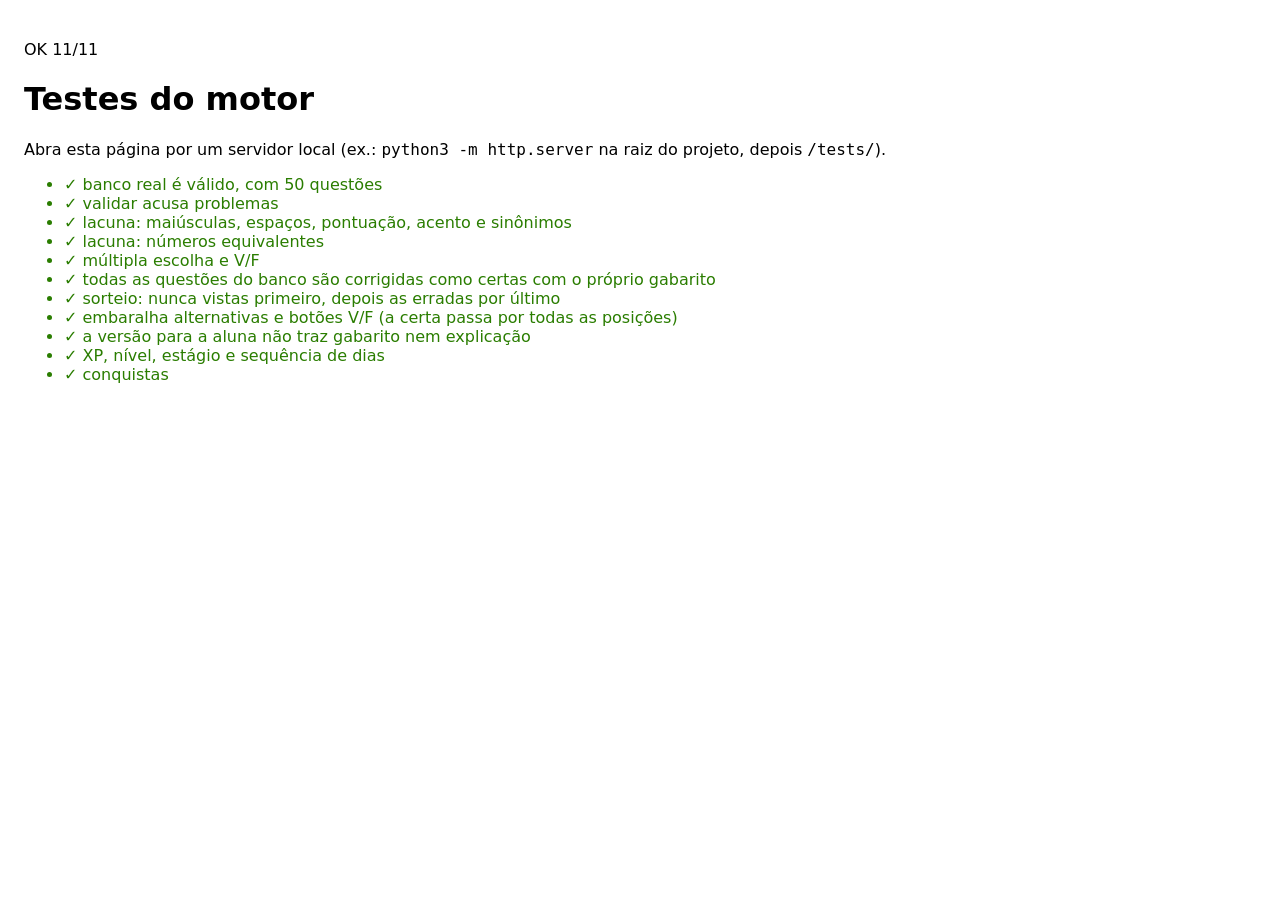
==== tests/index.html @ 928e8477 "Simulado de Geografia (Região Sul, P1) como site estático Co-Authored-By: Claude Sonnet 5.5 <noreply" ====
<!doctype html>
<html lang="pt-BR">
<head>
  <meta charset="utf-8">
  <title>Testes do motor</title>
  <style>body{font:16px system-ui;padding:1rem}li.ok{color:#2a7d00}li.erro{color:#b00020;font-weight:700}</style>
</head>
<body>
  <h1>Testes do motor</h1>
  <p>Abra esta página por um servidor local (ex.: <code>python3 -m http.server</code> na raiz do projeto, depois <code>/tests/</code>).</p>
  <ul id="lista"></ul>
  <script type="module">
    import * as M from "../js/motor.js";
    const banco = await (await fetch("../questoes/geografia-regiao-sul.json")).json();
    const qs = banco.questoes;
    const lista = document.getElementById("lista");
    let falhas = 0, total = 0;
    const igual = (a, b, msg) => { if (JSON.stringify(a) !== JSON.stringify(b)) throw new Error(`${msg || ""} esperado ${JSON.stringify(b)}, veio ${JSON.stringify(a)}`); };
    const ok = (c, msg) => { if (!c) throw new Error(msg || "condição falsa"); };
    function teste(nome, fn) {
      total++;
      const li = document.createElement("li");
      try { fn(); li.className = "ok"; li.textContent = "✓ " + nome; }
      catch (e) { falhas++; li.className = "erro"; li.textContent = `✗ ${nome}: ${e.message}`; }
      lista.append(li);
    }

    teste("banco real é válido, com 50 questões", () => { igual(qs.length, 50); igual(M.validar(banco), []); });

    teste("validar acusa problemas", () => {
      const ruim = { questoes: [
        { id: 1, topico: "x", enunciado: "e", explicacao: "x", tipo: "mc", correta: "a", erradas: ["a", "b"] },
        { id: 1, topico: "x", enunciado: "e", explicacao: "x", tipo: "vf", resposta: "sim" },
      ] };
      const p = M.validar(ruim).join("|");
      ok(p.includes("repetidas") && p.includes("repetido") && p.includes("true ou false"), p);
    });

    teste("lacuna: maiúsculas, espaços, pontuação, acento e sinônimos", () => {
      const q = { tipo: "lacuna", resposta: "araucárias", aceitas: ["araucária"] };
      ok(M.corrigir(q, " Araucárias. ").correta);
      const r = M.corrigir(q, "araucarias");
      ok(r.correta && r.aviso === "acento");
      ok(!M.corrigir(q, "pinheiros").correta);
      ok(!M.corrigir(q, "").correta);
    });

    teste("lacuna: números equivalentes", () => {
      const q = { tipo: "lacuna", resposta: "14,7", aceitas: ["14,7%"] };
      ok(M.corrigir(q, "14.7").correta && M.corrigir(q, "14,7%").correta);
      ok(!M.corrigir(q, "147").correta);
    });

    teste("múltipla escolha e V/F", () => {
      const mc = { tipo: "mc", correta: "Rio Uruguai", erradas: ["a", "b"] };
      ok(M.corrigir(mc, "Rio Uruguai").correta && !M.corrigir(mc, "a").correta);
      const vf = { tipo: "vf", resposta: false };
      ok(M.corrigir(vf, "Falso").correta && !M.corrigir(vf, "Verdadeiro").correta);
    });

    teste("todas as questões do banco são corrigidas como certas com o próprio gabarito", () => {
      for (const q of qs) {
        const resp = q.tipo === "mc" ? q.correta : q.tipo === "vf" ? (q.resposta ? "Verdadeiro" : "Falso") : q.resposta;
        ok(M.corrigir(q, resp).correta, `questão ${q.id}`);
        if (q.tipo === "mc") for (const e of q.erradas) ok(!M.corrigir(q, e).correta, `questão ${q.id}: errada aceita`);
        if (q.tipo === "lacuna") for (const a of q.aceitas || []) ok(M.corrigir(q, a).correta, `questão ${q.id}: aceita "${a}"`);
      }
    });

    teste("sorteio: nunca vistas primeiro, depois as erradas por último", () => {
      let hist = {};
      qs.slice(0, 30).forEach((q, i) => { hist[q.id] = { vezes: 1, ultima_correta: true, ultima_em: `2026-10-0${1 + (i % 5)}T10:00:00` }; });
      qs.slice(0, 5).forEach((q) => { hist[q.id].ultima_correta = false; });
      let ids = M.sortearRodada(qs, hist, M.criarRng(1));
      igual(ids.length, 20); igual(new Set(ids).size, 20);
      igual([...ids].sort((a, b) => a - b), qs.slice(30).map((q) => q.id));
      hist = {};
      qs.slice(0, 45).forEach((q) => { hist[q.id] = { vezes: 1, ultima_correta: true, ultima_em: "2026-10-01T10:00:00" }; });
      qs.slice(0, 10).forEach((q) => { hist[q.id].ultima_correta = false; });
      const set = new Set(M.sortearRodada(qs, hist, M.criarRng(2)));
      ok(qs.slice(45).every((q) => set.has(q.id)), "as 5 não vistas devem entrar");
      ok(qs.slice(0, 10).every((q) => set.has(q.id)), "as 10 erradas devem entrar");
    });

    teste("embaralha alternativas e botões V/F (a certa passa por todas as posições)", () => {
      const q1 = qs.find((q) => q.id === 1);
      const posicoes = new Set();
      const primeiroVf = new Set();
      for (let s = 0; s < 60; s++) {
        const ordem = M.sortearOrdem(qs, M.criarRng(s));
        igual([...ordem[1]].sort(), [q1.correta, ...q1.erradas].sort());
        posicoes.add(ordem[1].indexOf(q1.correta));
        primeiroVf.add(ordem[2][0]);
      }
      igual([...posicoes].sort(), [0, 1, 2, 3]);
      igual([...primeiroVf].sort(), ["Falso", "Verdadeiro"]);
    });

    teste("a versão para a aluna não traz gabarito nem explicação", () => {
      const q = qs[0];
      const v = M.questaoParaAluna(q, M.sortearOrdem([q], M.criarRng(1)));
      ok(!("correta" in v) && !("erradas" in v) && !("explicacao" in v) && !("resposta" in v));
      igual([...v.opcoes].sort(), [q.correta, ...q.erradas].sort());
    });

    teste("XP, nível, estágio e sequência de dias", () => {
      igual(M.xpDaRodada(20, 10), 250); igual(M.xpDaRodada(18, 9), 210); igual(M.xpDaRodada(15, 7.5), 150);
      igual([M.nivelPorXp(0), M.nivelPorXp(100), M.nivelPorXp(299)], [1, 2, 2]);
      igual(M.estagioPorNivel(1).chave, "ovo"); igual(M.estagioPorNivel(7).chave, "mestre");
      const hoje = new Date(2026, 9, 8);
      igual(M.sequenciaDeDias(["2026-10-08T09:00:00", "2026-10-07T20:00:00", "2026-10-06T08:00:00"], hoje), 3);
      igual(M.sequenciaDeDias(["2026-10-07T20:00:00"], hoje), 1);
      igual(M.sequenciaDeDias(["2026-10-05T20:00:00"], hoje), 0);
    });

    teste("conquistas", () => {
      const base = { rodadas: 0, trofeus: 0, rodada_perfeita: false, sequencia: 0, vistas: 0, total_banco: 50, veloz: false };
      igual([...M.conquistasMerecidas(base)], []);
      const c = M.conquistasMerecidas({ ...base, rodadas: 1, trofeus: 5, rodada_perfeita: true, sequencia: 7, vistas: 50, veloz: true });
      igual(c.size, 8);
    });

    document.title = falhas ? `FALHOU ${falhas}/${total}` : `OK ${total}/${total}`;
    const resumo = document.createElement("p");
    resumo.id = "resumo"; resumo.textContent = document.title;
    document.body.prepend(resumo);
  </script>
</body>
</html>
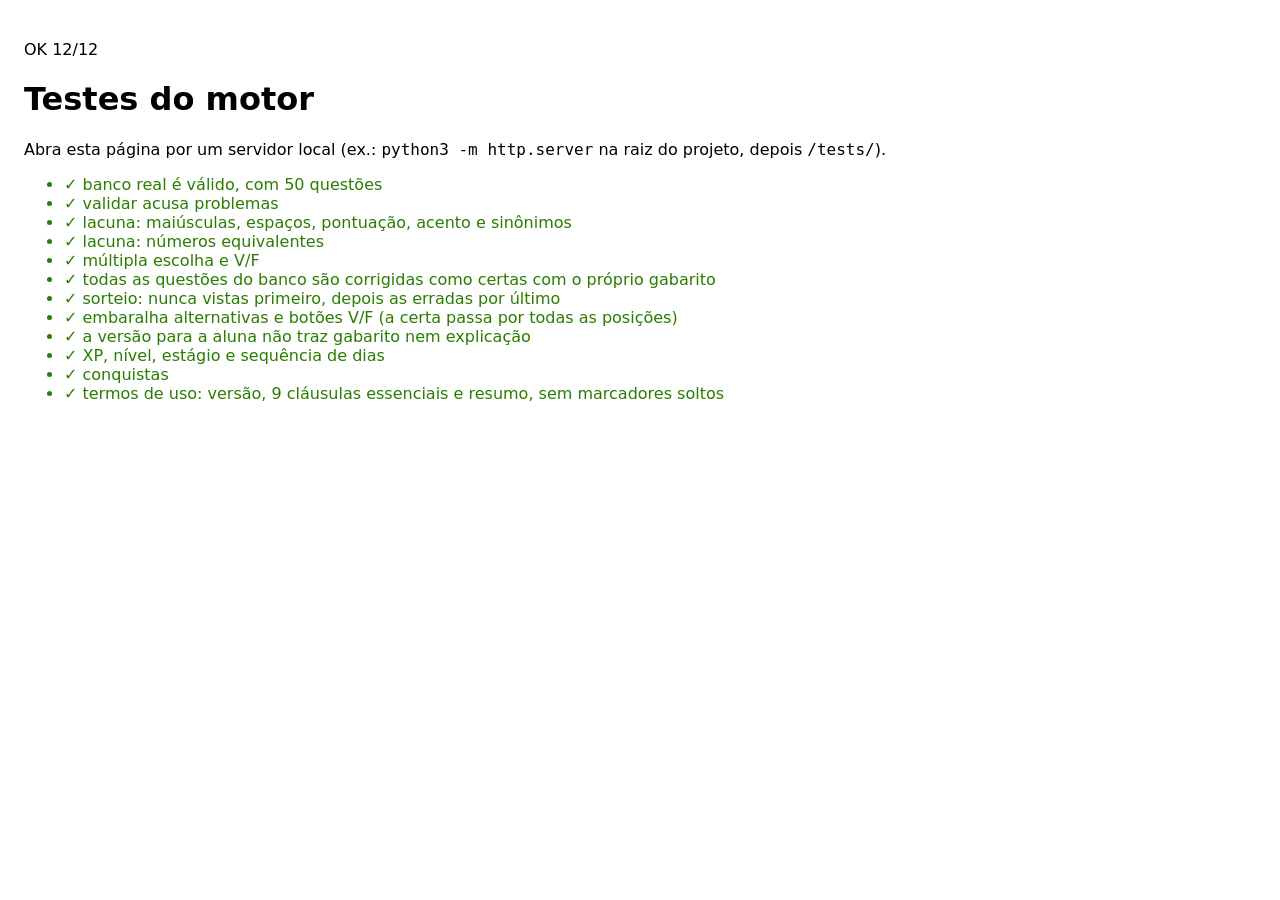
==== commit a32bbd0a: "Termos de uso com aceite no primeiro acesso Co-Authored-By: Claude Sonnet 5.5 <noreply@anthropic.com" ====
--- a/tests/index.html
+++ b/tests/index.html
@@ -120,6 +120,16 @@
       igual(c.size, 8);
     });
 
+    import * as T from "../js/termos.js";
+    teste("termos de uso: versão, 9 cláusulas essenciais e resumo, sem marcadores soltos", () => {
+      ok(Number.isInteger(T.VERSAO_TERMOS) && T.VERSAO_TERMOS >= 1);
+      igual(T.ARTIGOS.length, 9);
+      const titulos = T.ARTIGOS.map((a) => a[0]);
+      for (const t of ["Sem garantias", "Pode haver enganos", "Pode mudar ou acabar", "Seus dados", "Responsabilidade"]) ok(titulos.includes(t), t);
+      ok(T.ARTIGOS.every(([t, x]) => t && x.length > 20 && !x.includes("__")), "texto com marcador solto");
+      igual(T.resumoEl().children.length, 4);
+    });
+
     document.title = falhas ? `FALHOU ${falhas}/${total}` : `OK ${total}/${total}`;
     const resumo = document.createElement("p");
     resumo.id = "resumo"; resumo.textContent = document.title;
